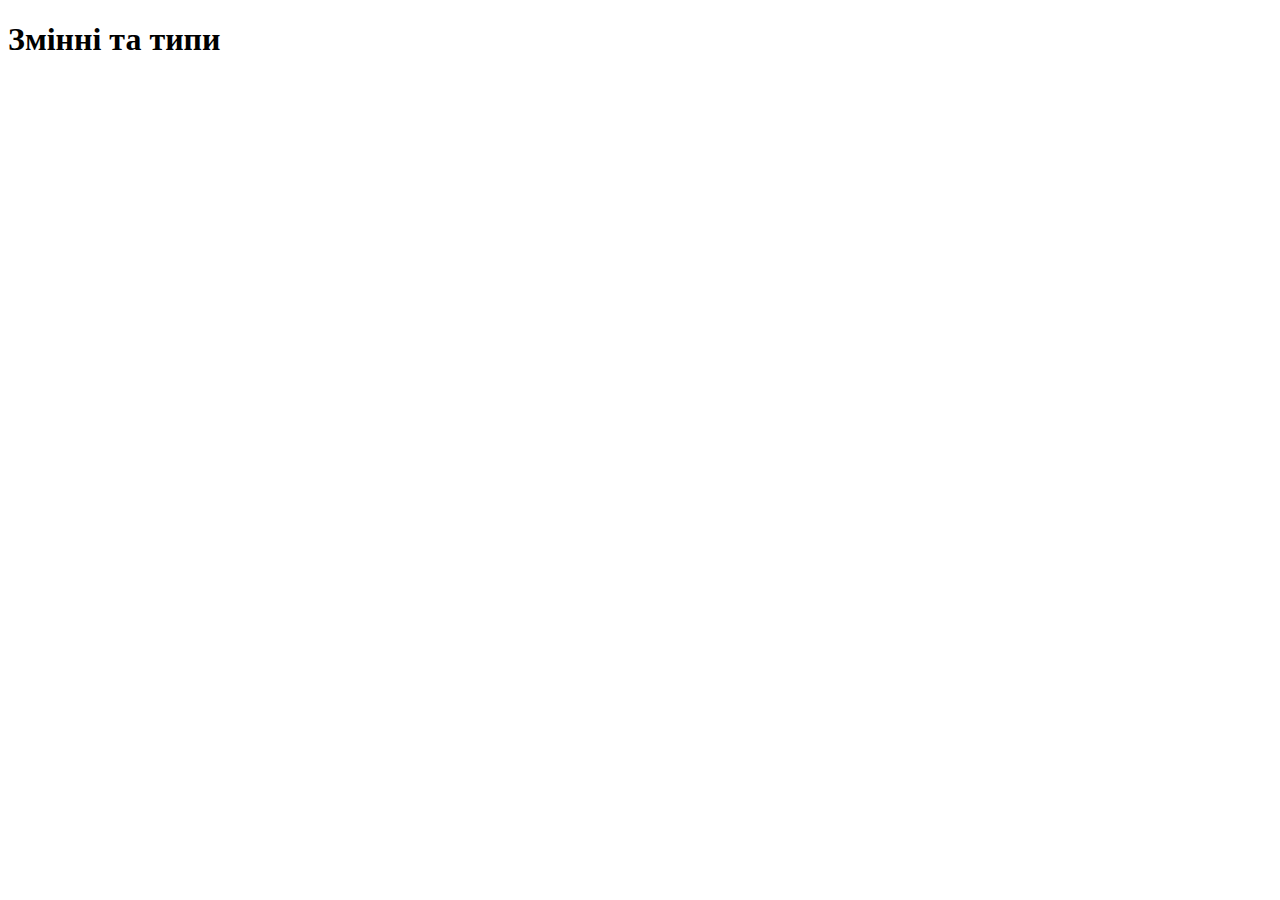
==== first-homework/index.html @ ebe46624 "Add files via upload" ====
<!DOCTYPE html>
<html lang="en">
<head>
    <meta charset="UTF-8">
    <meta http-equiv="X-UA-Compatible" content="IE=edge">
    <meta name="viewport" content="width=device-width, initial-scale=1.0">
    <link rel="stylesheet" href="../First Homework/styles.css">
    <title>Homework #1</title>

</head>
<body>
  
    <h1 class="center">Змінні та типи</h1>

<script src="../First Homework/scripts.js"> </script>


</body>
</html>
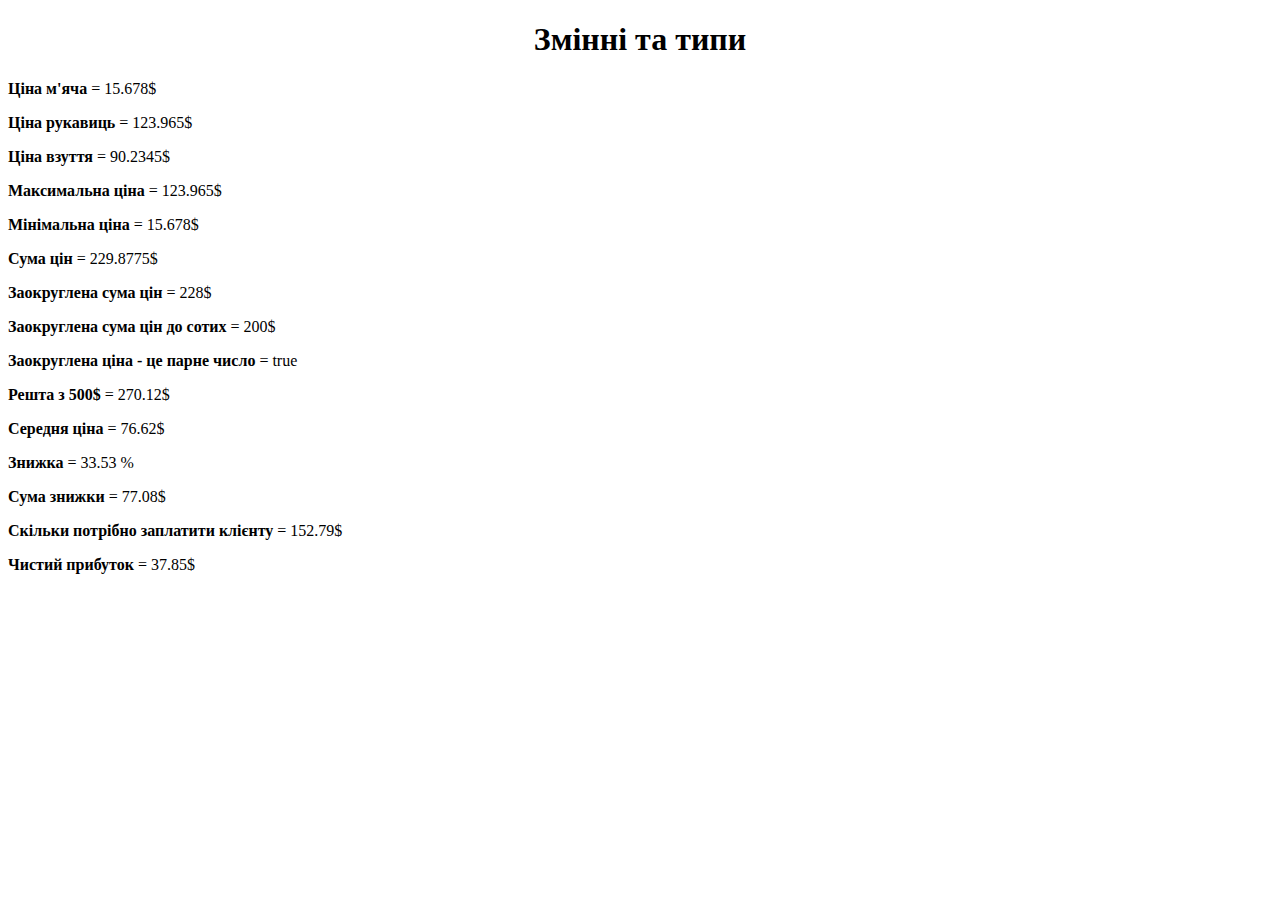
==== commit 4b8ab25a: "Add files via upload" ====
--- a/first-homework/index.html
+++ b/first-homework/index.html
@@ -4,7 +4,7 @@
     <meta charset="UTF-8">
     <meta http-equiv="X-UA-Compatible" content="IE=edge">
     <meta name="viewport" content="width=device-width, initial-scale=1.0">
-    <link rel="stylesheet" href="../First Homework/styles.css">
+    <link rel="stylesheet" href="../first-homework/styles/styles.css">
     <title>Homework #1</title>
 
 </head>
@@ -12,7 +12,7 @@
   
     <h1 class="center">Змінні та типи</h1>
 
-<script src="../First Homework/scripts.js"> </script>
+<script src="../first-homework/scripts/scripts.js"> </script>
 
 
 </body>
--- a/first-homework/styles/styles.css
+++ b/first-homework/styles/styles.css
@@ -0,0 +1 @@
+.center {text-align: center;}